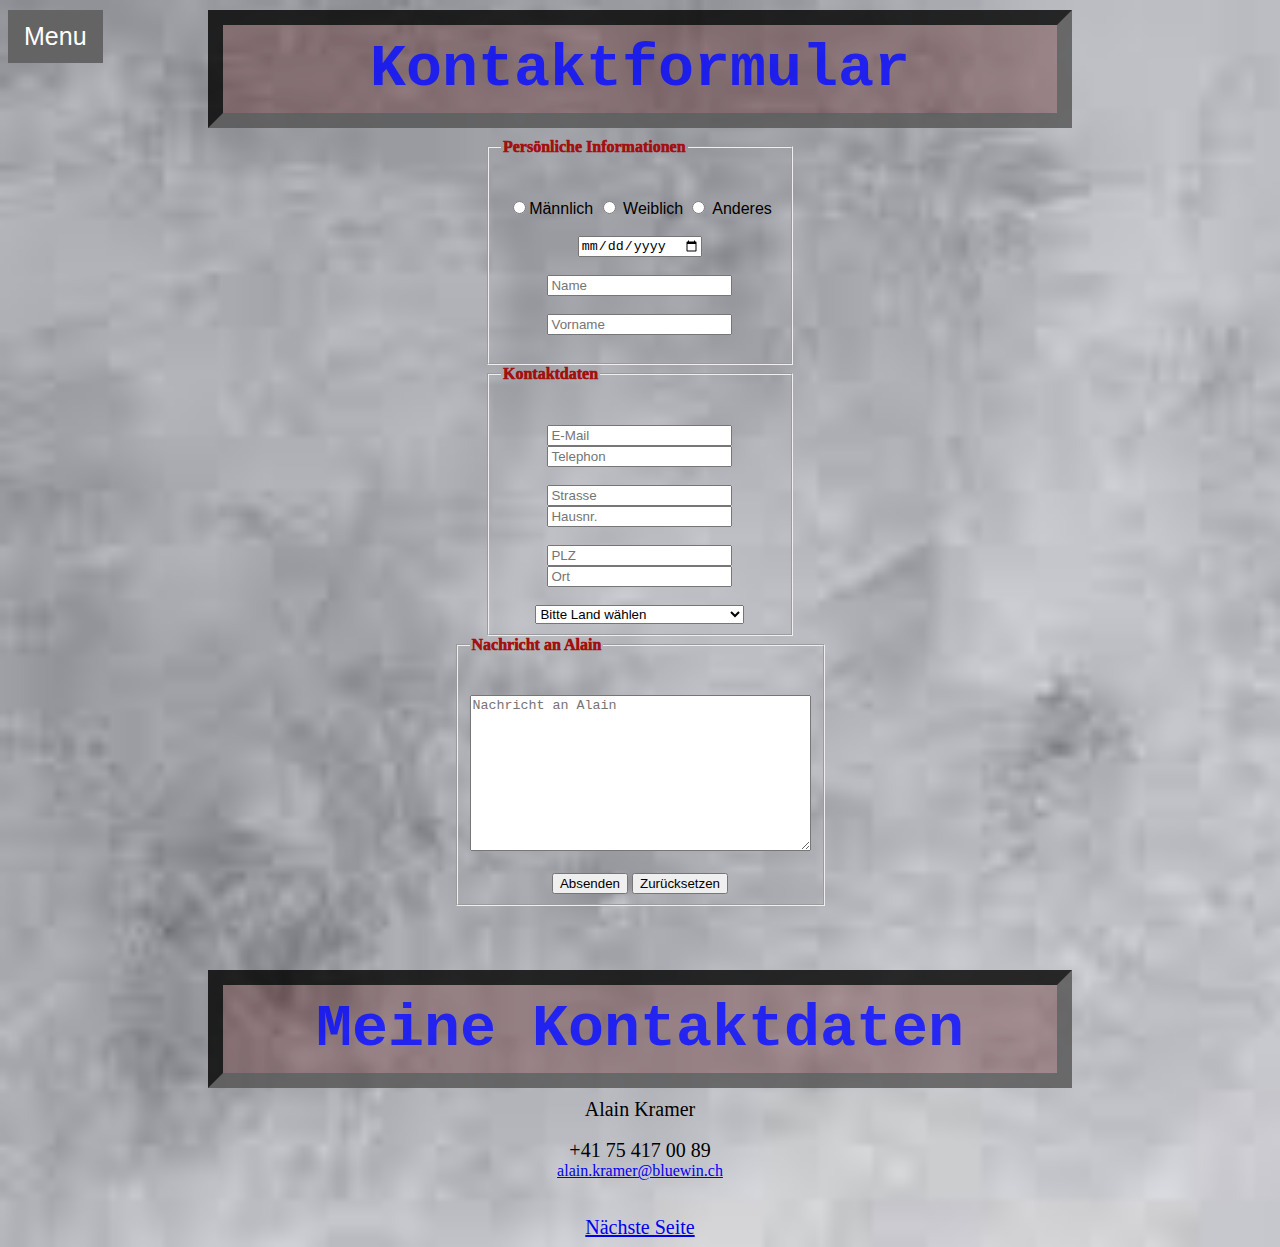
==== Contact.html @ 71b599eb "Add files via upload" ====
<!DOCTYPE html>
<html lang="de">

    <head>
        <meta charset="utf-8">
        <title>Alain Kramer</title>
        <link rel="stylesheet" href="style.css">
       
    </head>
    <body>
        <div class="dropdown">
            <button class="dropbtn">Menu</button>
                <div class="dropdown-content">
                    <a href="index.html">Home</a>
                    <a href="news.html">News</a>
                    <a href="#">Contact</a>
                    <a href="About.html">About</a>
                    <a href="Projects.html">Projects</a>
                    <a href="hobbies.html">Hobbies</a>
                </div>
        </div>
        <Formular>
            <h1>Kontaktformular</h1>

        </Formular>
        <center>
            <form action="mailto:alain.kramer@bluewin.ch" method="post" enctype="text/plain">
            <p</p>
            <fieldset id="fieldset1"><legend>Persönliche Informationen</legend> <br><br>
            <input type="radio" name="Geschlecht" value="Männlich"><label>Männlich </label> 
            <input type="radio" name="Geschlecht" value="Weiblich"><label> Weiblich</label>
            <input type="radio" name="Geschlecht" value="Anderes"> <label>Anderes</label> <br> 
            <br>
            <div class="datum"><input type="date" name="Geburtsdatum" placeholder="Geburtsdatum"></div><br>
            <br>
            <input type="text" name="Name" placeholder="Name"><br>
            <br>
            <input  type="text" name="Vorname" placeholder="Vorname"><br>
            <br>
            </fieldset>
            <fieldset id="fieldset2"><legend>Kontaktdaten </legend><br><br>
            <input type="email" name="Mail" placeholder="E-Mail">
            <input type="tel" name="Telephon" placeholder="Telephon"> <br>
            <br>
            <input type="text" name="Strasse" placeholder="Strasse"> <input type="text" name="Hausnr." placeholder="Hausnr."><br>
            <br>
            <input type="text" name="PLZ" placeholder="PLZ"> <input type="text" name="Ort"  placeholder="Ort"> <br>
            <br>
            <select>
                    <option value="Bitte wählen Sie ein Land">Bitte Land wählen</option>
                    <option value="Schweiz">Schweiz</option>
                    <option value="Deutschland">Deutschland</option>
	                <option value="Österreich">&Ouml;sterreich</option>
	                <option value="-">------------------</option>
                    <option value="Afghanistan">Afghanistan</option>
                    <option value="Ägypten">Ägypten</option>
                    <option value="Aland">Aland</option>
                    <option value="Albanien">Albanien</option>
                    <option value="Algerien">Algerien</option>
                    <option value="Amerikanisch-Samoa">Amerikanisch-Samoa</option>
                    <option value="Amerikanische Jungferninseln">Amerikanische Jungferninseln</option>
                    <option value="Andorra">Andorra</option>
                    <option value="Angola">Angola</option>
                    <option value="Anguilla">Anguilla</option>
                    <option value="Antarktis">Antarktis</option>
                    <option value="Antigua und Barbuda">Antigua und Barbuda</option>
                    <option value="Äquatorialguinea">Äquatorialguinea</option>
                    <option value="Argentinien">Argentinien</option>
                    <option value="Armenien">Armenien</option>
                    <option value="Aruba">Aruba</option>
                    <option value="Ascension">Ascension</option>
                    <option value="Aserbaidschan">Aserbaidschan</option>
                    <option value="Äthiopien">Äthiopien</option>
                    <option value="Australien">Australien</option>
                    <option value="Bahamas">Bahamas</option>
                    <option value="Bahrain">Bahrain</option>
                    <option value="Bangladesch">Bangladesch</option>
                    <option value="Barbados">Barbados</option>
                    <option value="Belgien">Belgien</option>
                    <option value="Belize">Belize</option>
                    <option value="Benin">Benin</option>
                    <option value="Bermuda">Bermuda</option>
                    <option value="Bhutan">Bhutan</option>
                    <option value="Bolivien">Bolivien</option>
                    <option value="Bosnien und Herzegowina">Bosnien und Herzegowina</option>
                    <option value="Botswana">Botswana</option>
                    <option value="Bouvetinsel">Bouvetinsel</option>
                    <option value="Brasilien">Brasilien</option>
                    <option value="Brunei">Brunei</option>
                    <option value="Bulgarien">Bulgarien</option>
                    <option value="Burkina Faso">Burkina Faso</option>
                    <option value="Burundi">Burundi</option>
                    <option value="Chile">Chile</option>
                    <option value="China">China</option>
                    <option value="Cookinseln">Cookinseln</option>
                    <option value="Costa Rica">Costa Rica</option>
                    <option value="Cote d'Ivoire">Cote d'Ivoire</option>
                    <option value="Dänemark">Dänemark</option>
                    <option value="Deutschland">Deutschland</option>
                    <option value="Diego Garcia">Diego Garcia</option>
                    <option value="Dominica">Dominica</option>
                    <option value="Dominikanische Republik">Dominikanische Republik</option>
                    <option value="Dschibuti">Dschibuti</option>
                    <option value="Ecuador">Ecuador</option>
                    <option value="El Salvador">El Salvador</option>
                    <option value="Eritrea">Eritrea</option>
                    <option value="Estland">Estland</option>
                    <option value="Europäische Union">Europäische Union</option>
                    <option value="Falklandinseln">Falklandinseln</option>
                    <option value="Färöer">Färöer</option>
                    <option value="Fidschi">Fidschi</option>
                    <option value="Finnland">Finnland</option>
                    <option value="Frankreich">Frankreich</option>
                    <option value="Französisch-Guayana">Französisch-Guayana</option>
                    <option value="Französisch-Polynesien">Französisch-Polynesien</option>
                    <option value="Gabun">Gabun</option>
                    <option value="Gambia">Gambia</option>
                    <option value="Georgien">Georgien</option>
                    <option value="Ghana">Ghana</option>
                    <option value="Gibraltar">Gibraltar</option>
                    <option value="Grenada">Grenada</option>
                    <option value="Griechenland">Griechenland</option>
                    <option value="Grönland">Grönland</option>
                    <option value="Großbritannien">Großbritannien</option>
                    <option value="Guadeloupe">Guadeloupe</option>
                    <option value="Guam">Guam</option>
                    <option value="Guatemala">Guatemala</option>
                    <option value="Guernsey">Guernsey</option>
                    <option value="Guinea">Guinea</option>
                    <option value="Guinea-Bissau">Guinea-Bissau</option>
                    <option value="Guyana">Guyana</option>
                    <option value="Haiti">Haiti</option>
                    <option value="Heard und McDonaldinseln">Heard und McDonaldinseln</option>
                    <option value="Honduras">Honduras</option>
                    <option value="Hongkong">Hongkong</option>
                    <option value="Indien">Indien</option>
                    <option value="Indonesien">Indonesien</option>
                    <option value="Irak">Irak</option>
                    <option value="Iran">Iran</option>
                    <option value="Irland">Irland</option>
                    <option value="Island">Island</option>
                    <option value="Israel">Israel</option>
                    <option value="Italien">Italien</option>
                    <option value="Jamaika">Jamaika</option>
                    <option value="Japan">Japan</option>
                    <option value="Jemen">Jemen</option>
                    <option value="Jersey">Jersey</option>
                    <option value="Jordanien">Jordanien</option>
                    <option value="Kaimaninseln">Kaimaninseln</option>
                    <option value="Kambodscha">Kambodscha</option>
                    <option value="Kamerun">Kamerun</option>
                    <option value="Kanada">Kanada</option>
                    <option value="Kanarische Inseln">Kanarische Inseln</option>
                    <option value="Kap Verde">Kap Verde</option>
                    <option value="Kasachstan">Kasachstan</option>
                    <option value="Katar">Katar</option>
                    <option value="Kenia">Kenia</option>
                    <option value="Kirgisistan">Kirgisistan</option>
                    <option value="Kiribati">Kiribati</option>
                    <option value="Kokosinseln">Kokosinseln</option>
                    <option value="Kolumbien">Kolumbien</option>
                    <option value="Komoren">Komoren</option>
                    <option value="Kongo">Kongo</option>
                    <option value="Kroatien">Kroatien</option>
                    <option value="Kuba">Kuba</option>
                    <option value="Kuwait">Kuwait</option>
                    <option value="Laos">Laos</option>
                    <option value="Lesotho">Lesotho</option>
                    <option value="Lettland">Lettland</option>
                    <option value="Libanon">Libanon</option>
                    <option value="Liberia">Liberia</option>
                    <option value="Libyen">Libyen</option>
                    <option value="Liechtenstein">Liechtenstein</option>
                    <option value="Litauen">Litauen</option>
                    <option value="Luxemburg">Luxemburg</option>
                    <option value="Macao">Macao</option>
                    <option value="Madagaskar">Madagaskar</option>
                    <option value="Malawi">Malawi</option>
                    <option value="Malaysia">Malaysia</option>
                    <option value="Malediven">Malediven</option>
                    <option value="Mali">Mali</option>
                    <option value="Malta">Malta</option>
                    <option value="Marokko">Marokko</option>
                    <option value="Marshallinseln">Marshallinseln</option>
                    <option value="Martinique">Martinique</option>
                    <option value="Mauretanien">Mauretanien</option>
                    <option value="Mauritius">Mauritius</option>
                    <option value="Mayotte">Mayotte</option>
                    <option value="Mazedonien">Mazedonien</option>
                    <option value="Mexiko">Mexiko</option>
                    <option value="Mikronesien">Mikronesien</option>
                    <option value="Moldawien">Moldawien</option>
                    <option value="Monaco">Monaco</option>
                    <option value="Mongolei">Mongolei</option>
                    <option value="Montserrat">Montserrat</option>
                    <option value="Mosambik">Mosambik</option>
                    <option value="Myanmar">Myanmar</option>
                    <option value="Namibia">Namibia</option>
                    <option value="Nauru">Nauru</option>
                    <option value="Nepal">Nepal</option>
                    <option value="Neukaledonien">Neukaledonien</option>
                    <option value="Neuseeland">Neuseeland</option>
                    <option value="Neutrale Zone">Neutrale Zone</option>
                    <option value="Nicaragua">Nicaragua</option>
                    <option value="Niederlande">Niederlande</option>
                    <option value="Niederländische Antillen">Niederländische Antillen</option>
                    <option value="Niger">Niger</option>
                    <option value="Nigeria">Nigeria</option>
                    <option value="Niue">Niue</option>
                    <option value="Nordkorea">Nordkorea</option>
                    <option value="Nördliche Marianen">Nördliche Marianen</option>
                    <option value="Norfolkinsel">Norfolkinsel</option>
                    <option value="Norwegen">Norwegen</option>
                    <option value="Oman">Oman</option>
                    <option value="Österreich">Österreich</option>
                    <option value="Pakistan">Pakistan</option>
                    <option value="Palästina">Palästina</option>
                    <option value="Palau">Palau</option>
                    <option value="Panama">Panama</option>
                    <option value="Papua-Neuguinea">Papua-Neuguinea</option>
                    <option value="Paraguay">Paraguay</option>
                    <option value="Peru">Peru</option>
                    <option value="Philippinen">Philippinen</option>
                    <option value="Pitcairninseln">Pitcairninseln</option>
                    <option value="Polen">Polen</option>
                    <option value="Portugal">Portugal</option>
                    <option value="Puerto Rico">Puerto Rico</option>
                    <option value="Réunion">Réunion</option>
                    <option value="Ruanda">Ruanda</option>
                    <option value="Rumänien">Rumänien</option>
                    <option value="Russische Föderation">Russische Föderation</option>
                    <option value="Salomonen">Salomonen</option>
                    <option value="Sambia">Sambia</option>
                    <option value="Samoa">Samoa</option>
                    <option value="San Marino">San Marino</option>
                    <option value="São Tomé und Príncipe">São Tomé und Príncipe</option>
                    <option value="Saudi-Arabien">Saudi-Arabien</option>
                    <option value="Schweden">Schweden</option>
                    <option value="Schweiz">Schweiz</option>
                    <option value="Senegal">Senegal</option>
                    <option value="Serbien und Montenegro">Serbien und Montenegro</option>
                    <option value="Seychellen">Seychellen</option>
                    <option value="Sierra Leone">Sierra Leone</option>
                    <option value="Simbabwe">Simbabwe</option>
                    <option value="Singapur">Singapur</option>
                    <option value="Slowakei">Slowakei</option>
                    <option value="Slowenien">Slowenien</option>
                    <option value="Somalia">Somalia</option>
                    <option value="Spanien">Spanien</option>
                    <option value="Sri Lanka">Sri Lanka</option>
                    <option value="St. Helena">St. Helena</option>
                    <option value="St. Kitts und Nevis">St. Kitts und Nevis</option>
                    <option value="St. Lucia">St. Lucia</option>
                    <option value="St. Pierre und Miquelon">St. Pierre und Miquelon</option>
                    <option value="St. Vincent/Grenadinen (GB)">St. Vincent/Grenadinen (GB)</option>
                    <option value="Südafrika, Republik">Südafrika, Republik</option>
                    <option value="Sudan">Sudan</option>
                    <option value="Südkorea">Südkorea</option>
                    <option value="Suriname">Suriname</option>
                    <option value="Svalbard und Jan Mayen">Svalbard und Jan Mayen</option>
                    <option value="Swasiland">Swasiland</option>
                    <option value="Syrien">Syrien</option>
                    <option value="Tadschikistan">Tadschikistan</option>
                    <option value="Taiwan">Taiwan</option>
                    <option value="Tansania">Tansania</option>
                    <option value="Thailand">Thailand</option>
                    <option value="Timor-Leste">Timor-Leste</option>
                    <option value="Togo">Togo</option>
                    <option value="Tokelau">Tokelau</option>
                    <option value="Tonga">Tonga</option>
                    <option value="Trinidad und Tobago">Trinidad und Tobago</option>
                    <option value="Tristan da Cunha">Tristan da Cunha</option>
                    <option value="Tschad">Tschad</option>
                    <option value="Tschechische Republik">Tschechische Republik</option>
                    <option value="Tunesien">Tunesien</option>
                    <option value="Türkei">Türkei</option>
                    <option value="Turkmenistan">Turkmenistan</option>
                    <option value="Turks- und Caicosinseln">Turks- und Caicosinseln</option>
                    <option value="Tuvalu">Tuvalu</option>
                    <option value="Uganda">Uganda</option>
                    <option value="Ukraine">Ukraine</option>
                    <option value="Ungarn">Ungarn</option>
                    <option value="Uruguay">Uruguay</option>
                    <option value="Usbekistan">Usbekistan</option>
                    <option value="Vanuatu">Vanuatu</option>
                    <option value="Vatikanstadt">Vatikanstadt</option>
                    <option value="Venezuela">Venezuela</option>
                    <option value="Vereinigte Arabische Emirate">Vereinigte Arabische Emirate</option>
                    <option value="Vereinigte Staaten von Amerika">Vereinigte Staaten von Amerika</option>
                    <option value="Vietnam">Vietnam</option>
                    <option value="Wallis und Futuna">Wallis und Futuna</option>
                    <option value="Weihnachtsinsel">Weihnachtsinsel</option>
                    <option value="Weißrussland">Weißrussland</option>
                    <option value="Westsahara">Westsahara</option>
                    <option value="Zentralafrikanische Republik">Zentralafrikanische Republik</option>
                    <option value="Zypern">Zypern</option>      
            </select> <br>
            </fieldset>
            <fieldset id="fieldset3"><legend>Nachricht an Alain</legend> <br>
            <br>
            <textarea cols="40" rows="10" placeholder="Nachricht an Alain"></textarea> <br>
            <br>
            <input type="submit" value="Absenden">
            <input type="reset" value="Zurücksetzen">
            </fieldset>
            <br>
            <br>
            <br>
            </form>
        </center>      
        <Kontaktdaten>
            <h1>Meine Kontaktdaten</h1> 
            <p>Alain Kramer</p>
            
            </br>        
            <p>+41 75 417 00 89</p>
           
            <center><a href="mailto:alain.kramer@bluewin.ch">alain.kramer@bluewin.ch</a></center>

            
                    
        </Kontaktdaten>
        <br>
        <br>
        <p> <a href="About.html">Nächste Seite</a></p>
    </body> 
         
</html>
---- style.css ----
h1  {color:blue;
    background-color:rgba(82, 13, 13, 0.4); 
    font-size:60px; 
    text-align: center; 
    opacity:80% ;
    padding: 010px;
    margin-left: 200px;
    margin-right: 200px;
    margin-top: 10px;
    margin-bottom: 10px;
    border: 15px black  inset ;
    font-family: 'Courier New', Courier, monospace }
h2  {color:rgb(102, 35, 10);
    background-color:rgba(82, 13, 13, 0.4); 
    font-size:40px; 
    text-align: center; 
    opacity:80% ;
    padding: 010px;
    margin-left: 200px;
    margin-right: 200px;
    margin-top: 70px;
    margin-bottom: 10px;
    border: 15px black inset;
    font-family: 'Courier New', Courier, monospace }
p    {font-size:20px;
     text-align: center;
     margin-left: 200px;
    margin-right: 200px;
    margin-top: 0px;
    margin-bottom: 0px;}
body {background-image: url("Backgroun.jpg"); 
     background-repeat: no-repeat, repeat; 
     background-size: cover;}

.datum  {display: inline;}

#fieldset1 label {
  width: 22%; font-family:  arial;
  font-weight: 80;
  color: black;}
#fieldset1 {
  width: 22%; font-family: cursive; 
  font-weight: 1000;
  color: rgb(163, 16, 16);}
#fieldset2 {
  width: 22%; font-family: cursive; 
  font-weight: 1000;
  color: rgb(163, 16, 16);}
#fieldset3 {
  width: 20%; font-family: cursive; 
  font-weight: 1000;
  color: rgb(163, 16, 16);}

 .dropbtn {
    background-color: rgb(100, 100, 100);
    color: white;
    padding: 12px 16px;
    font-size: 25px;
    border: none;
    position: fixed;
  }
  .dropdown {
    position: relative;
    display: inline;
  }
  .dropdown-content {
    display: none;
    position: absolute;
    background-color: #f1f1f1;
    min-width: 160px;
    box-shadow: 0px 8px 16px 0px rgba(0,0,0,0.2);
    z-index: 1;
  }
  .dropdown-content a {
    color: black;
    padding: 12px 16px;
    text-decoration: none;
    display: block;
  }
  .dropdown-content a:hover {background-color: #ddd;}
  .dropdown:hover .dropdown-content {display: block;}
  .dropdown:hover .dropbtn {background-color: #3e8e41;}
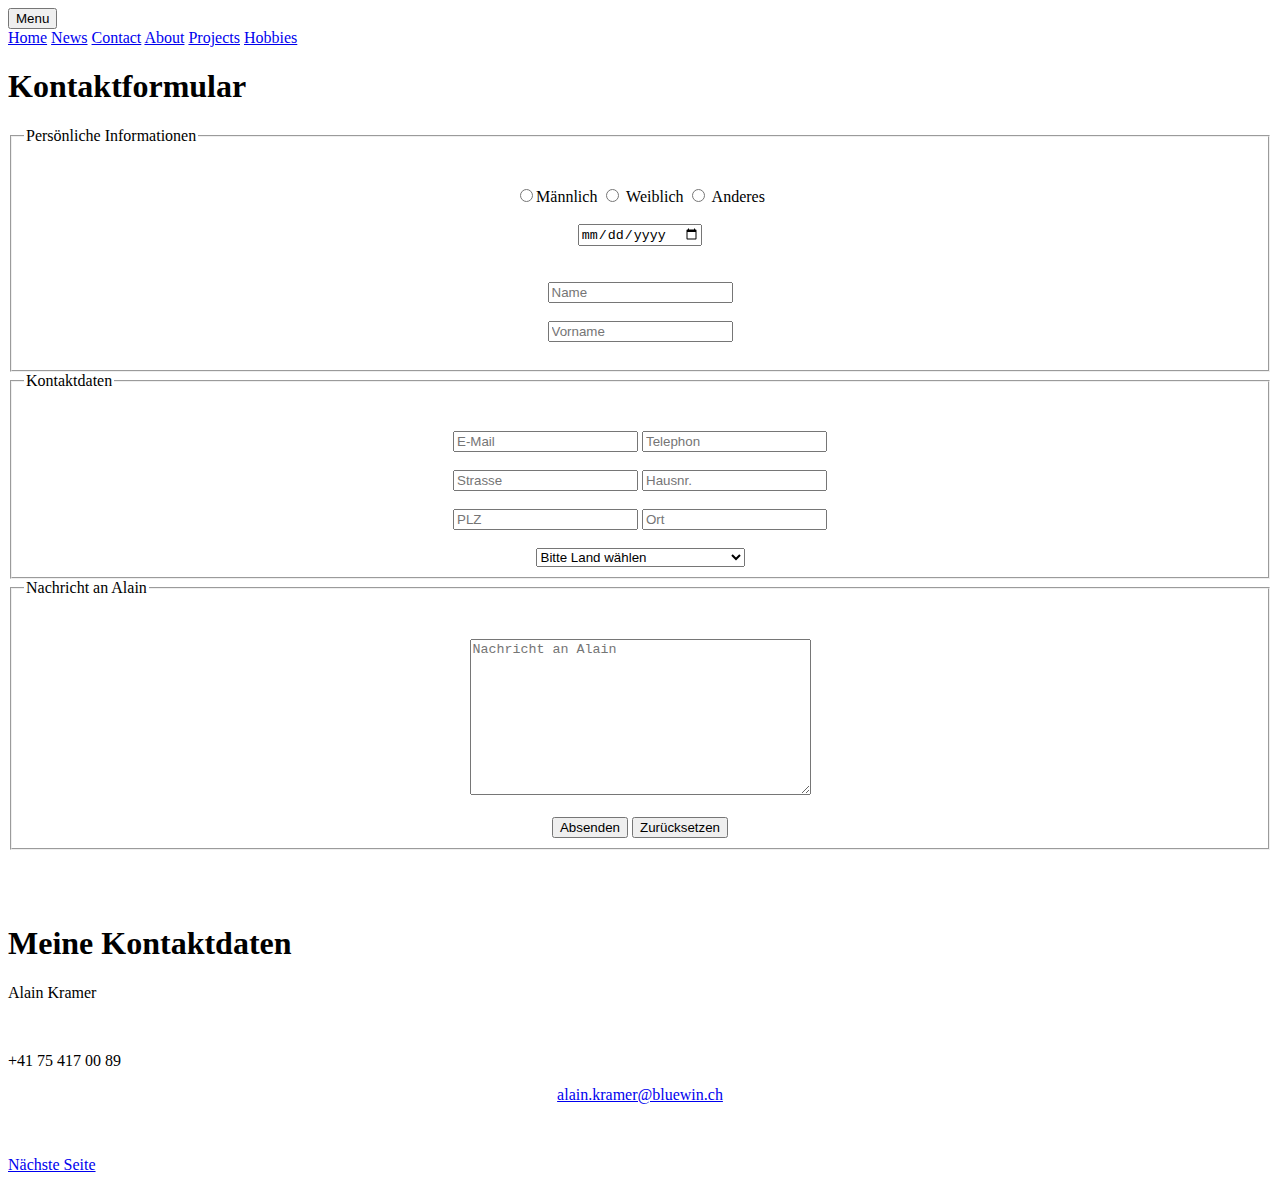
==== commit 83532b03: "Add files via upload" ====
--- a/Contact.html
+++ b/Contact.html
@@ -4,7 +4,7 @@
     <head>
         <meta charset="utf-8">
         <title>Alain Kramer</title>
-        <link rel="stylesheet" href="style.css">
+        <link rel="stylesheet" href="/css/style.css">
        
     </head>
     <body>
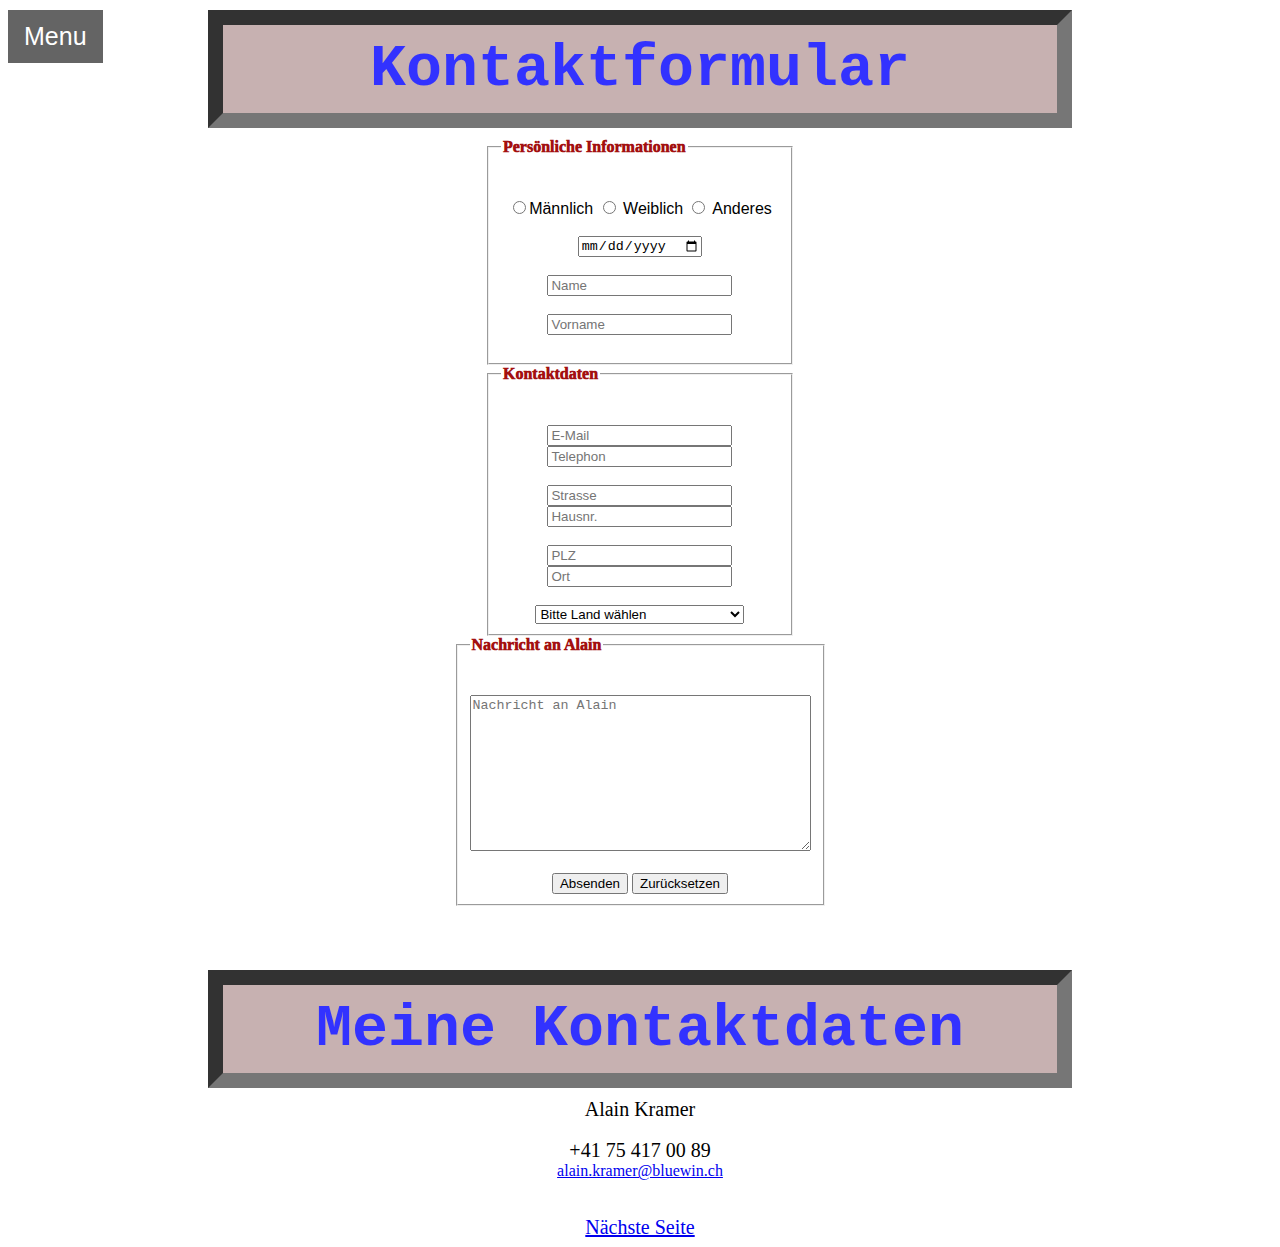
==== commit eb7bb7d3: "Update Contact.html" ====
--- a/Contact.html
+++ b/Contact.html
@@ -4,7 +4,7 @@
     <head>
         <meta charset="utf-8">
         <title>Alain Kramer</title>
-        <link rel="stylesheet" href="/css/style.css">
+        <link rel="stylesheet" href="style.css">
        
     </head>
     <body>
@@ -325,4 +325,4 @@
         <p> <a href="About.html">Nächste Seite</a></p>
     </body> 
          
-</html>+</html>
--- a/style.css
+++ b/style.css
@@ -0,0 +1,91 @@
+h1  {color:blue;
+    background-color:rgba(82, 13, 13, 0.4); 
+    font-size:60px; 
+    text-align: center; 
+    opacity:80% ;
+    padding: 010px;
+    margin-left: 200px;
+    margin-right: 200px;
+    margin-top: 10px;
+    margin-bottom: 10px;
+    border: 15px black  inset ;
+    font-family: 'Courier New', Courier, monospace }
+h2  {color:rgb(102, 35, 10);
+    background-color:rgba(82, 13, 13, 0.4); 
+    font-size:40px; 
+    text-align: center; 
+    opacity:80% ;
+    padding: 010px;
+    margin-left: 200px;
+    margin-right: 200px;
+    margin-top: 70px;
+    margin-bottom: 10px;
+    border: 15px black inset;
+    font-family: 'Courier New', Courier, monospace }
+p    {font-size:20px;
+     text-align: center;
+     margin-left: 200px;
+    margin-right: 200px;
+    margin-top: 0px;
+    margin-bottom: 0px;}
+body {background-image: url("/img/Backgroun.jpg"); 
+     background-repeat: no-repeat, repeat; 
+     background-size: cover;}
+
+.datum  {display: inline;}
+
+#fieldset1 label {
+  width: 22%; font-family:  arial;
+  font-weight: 80;
+  color: black;}
+#fieldset1 {
+  width: 22%; font-family: cursive; 
+  font-weight: 1000;
+  color: rgb(163, 16, 16);}
+#fieldset2 {
+  width: 22%; font-family: cursive; 
+  font-weight: 1000;
+  color: rgb(163, 16, 16);}
+#fieldset3 {
+  width: 20%; font-family: cursive; 
+  font-weight: 1000;
+  color: rgb(163, 16, 16);}
+
+ .dropbtn {
+    background-color: rgb(100, 100, 100);
+    color: white;
+    padding: 12px 16px;
+    font-size: 25px;
+    border: none;
+    position: fixed;
+  }
+  .dropdown {
+    position: relative;
+    display: inline;
+  }
+  .dropdown-content {
+    display: none;
+    position: absolute;
+    background-color: #f1f1f1;
+    min-width: 160px;
+    box-shadow: 0px 8px 16px 0px rgba(0,0,0,0.2);
+    z-index: 1;
+  }
+  .dropdown-content a {
+    color: black;
+    padding: 12px 16px;
+    text-decoration: none;
+    display: block;
+  }
+  .dropdown-content a:hover {background-color: #ddd;}
+  .dropdown:hover .dropdown-content {display: block;}
+  .dropdown:hover .dropbtn {background-color: #3e8e41;} 
+
+
+
+
+
+
+
+
+
